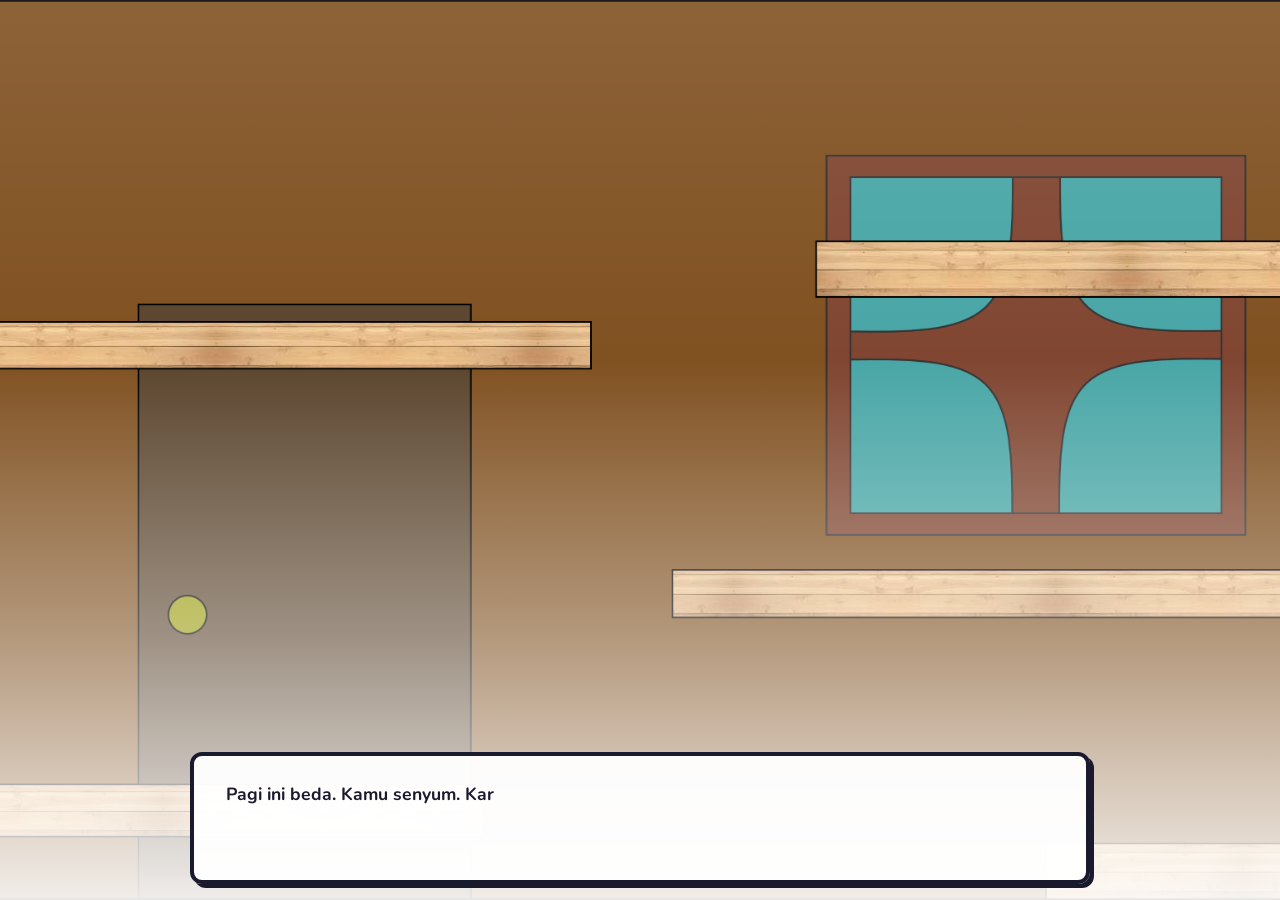
==== browser/game/halaman/1/persiapan/index.html @ 88f8087e "Add game assets, styles, and initial pages Add initial game content and UI for the LintasIndo web ga" ====
<!DOCTYPE html>
<html lang="id">

<head>
    <meta charset="UTF-8">
    <meta name="viewport" content="width=device-width, initial-scale=1.0, maximum-scale=1.0, user-scalable=no">
    <title>LintasIndo - Persiapan Berkas</title>
    <link rel="preconnect" href="https://fonts.googleapis.com">
    <link
        href="https://fonts.googleapis.com/css2?family=Fredoka:wght@400;600;700&family=Nunito:wght@400;600;700;800&display=swap"
        rel="stylesheet">
    <style>
        /* ============================
           CSS Custom Properties (Playful Retro)
           ============================ */
        :root {
            --bg: #f0f4f8;
            --fg: #1a1a2e;
            --muted: #607D8B;
            --accent: #F5A623;
            --accent-glow: rgba(245, 166, 35, 0.4);
            --red: #E74C3C;
            --red-light: #ffefa9;
            --green: #43A047;
            --green-hover: #2E7D32;
            --blue: #0984e3;
            --card: rgba(255, 255, 255, 0.95);
            --card-border: rgba(0, 0, 0, 0.1);
            --font-display: 'Fredoka', cursive, sans-serif;
            --font-body: 'Nunito', sans-serif;
            --sh: 4px 4px 0 var(--fg);
            --r: 12px;
        }

        *,
        *::before,
        *::after {
            margin: 0;
            padding: 0;
            box-sizing: border-box;
        }

        body {
            width: 100vw;
            height: 100vh;
            height: 100dvh;
            overflow: hidden;
            font-family: var(--font-body);
            background: var(--bg);
            color: var(--fg);
            cursor: default;
            user-select: none;
            -webkit-user-select: none;
        }

        /* ============================
           Background & Overlays
           ============================ */
        #bg-layer {
            position: fixed;
            inset: 0;
            z-index: 0;
            background-size: cover;
            background-position: center;
            background-color: var(--bg);
            transition: opacity 1.2s ease;
        }

        #bg-layer.fade {
            opacity: 0;
        }

        #overlay {
            position: fixed;
            inset: 0;
            z-index: 2;
            background: linear-gradient(180deg,
                    rgba(255, 255, 255, 0.1) 0%,
                    rgba(255, 255, 255, 0) 40%,
                    rgba(255, 255, 255, 0.4) 70%,
                    rgba(255, 255, 255, 0.9) 100%);
            pointer-events: none;
        }

        /* ============================
           Karakter Sprite
           ============================ */
        #chara-container {
            position: fixed;
            bottom: 240px;
            left: 50%;
            transform: translateX(-50%);
            z-index: 10;
            display: flex;
            justify-content: center;
            pointer-events: none;
            transition: opacity 0.5s ease;
        }

        #chara-container.hidden {
            opacity: 0;
        }

        .chara-img {
            max-height: 42vh;
            max-width: 70vw;
            object-fit: contain;
            filter: drop-shadow(6px 6px 0 rgba(0, 0, 0, 0.15));
        }

        .chara-enter {
            animation: charaSlideUp 0.6s cubic-bezier(0.22, 1, 0.36, 1) forwards;
        }

        @keyframes charaSlideUp {
            from {
                transform: translateY(40px);
                opacity: 0;
            }

            to {
                transform: translateY(0);
                opacity: 1;
            }
        }

        /* ============================
           Dialog Box (Retro Pop)
           ============================ */
        #dialog-wrapper {
            position: fixed;
            bottom: 0;
            left: 0;
            right: 0;
            z-index: 20;
            padding: 16px;
            display: flex;
            justify-content: center;
            opacity: 0;
            transition: opacity 0.6s ease;
        }

        #dialog-wrapper.visible {
            opacity: 1;
        }

        #dialog-box {
            width: 100%;
            max-width: 900px;
            background: var(--card);
            border: 4px solid var(--fg);
            border-radius: var(--r);
            box-shadow: var(--sh);
            padding: 24px 32px 28px;
            position: relative;
            cursor: pointer;
        }

        #char-name {
            position: absolute;
            top: -18px;
            left: 24px;
            background: var(--blue);
            color: #fff;
            border: 3px solid var(--fg);
            font-family: var(--font-display);
            font-weight: 700;
            padding: 6px 20px;
            border-radius: 10px;
            font-size: 0.95rem;
            box-shadow: 3px 3px 0 var(--fg);
        }

        #char-name.hidden-name {
            opacity: 0;
        }

        #char-name.name-player {
            background: var(--green);
        }

        #dialog-text {
            font-size: 1.1rem;
            line-height: 1.7;
            color: var(--fg);
            min-height: 4.5rem;
            font-weight: 700;
        }

        #next-indicator {
            position: absolute;
            bottom: 14px;
            right: 22px;
            color: var(--blue);
            font-size: 1.2rem;
            animation: bounce-arrow 1s infinite ease-in-out;
            opacity: 0;
            transition: opacity 0.3s;
        }

        #next-indicator.show {
            opacity: 1;
        }

        @keyframes bounce-arrow {

            0%,
            100% {
                transform: translateY(0);
            }

            50% {
                transform: translateY(5px);
            }
        }

        /* ============================
           Pilihan Item (Custom Cards)
           ============================ */
        #choice-container {
            position: fixed;
            inset: 0;
            z-index: 30;
            display: flex;
            flex-direction: column;
            align-items: center;
            justify-content: center;
            gap: 20px;
            background: rgba(255, 255, 255, 0.7);
            backdrop-filter: blur(8px);
            opacity: 0;
            pointer-events: none;
            transition: opacity 0.4s ease;
            padding: 20px;
        }

        #choice-container.active {
            opacity: 1;
            pointer-events: auto;
        }

        .choice-title {
            font-family: var(--font-display);
            font-size: clamp(1.2rem, 4vw, 1.6rem);
            font-weight: 700;
            color: var(--fg);
            text-align: center;
            background: var(--accent);
            padding: 8px 24px;
            border-radius: 50px;
            border: 3px solid var(--fg);
            box-shadow: 3px 3px 0 var(--fg);
        }

        .choice-grid {
            display: grid;
            grid-template-columns: repeat(auto-fit, minmax(260px, 1fr));
            gap: 16px;
            width: 100%;
            max-width: 900px;
        }

        .item-card {
            background: #fff;
            border: 3px solid var(--fg);
            border-radius: var(--r);
            box-shadow: 4px 4px 0 var(--fg);
            padding: 16px;
            cursor: pointer;
            transition: transform .1s, box-shadow .1s;
            display: flex;
            flex-direction: column;
            align-items: center;
            gap: 12px;
        }

        .item-card:hover {
            transform: translate(-2px, -2px);
            box-shadow: 6px 6px 0 var(--fg);
        }

        .item-card:active {
            transform: translate(2px, 2px);
            box-shadow: 0 0 0 var(--fg);
        }

        .item-imgs {
            display: flex;
            gap: 8px;
            justify-content: center;
            flex-wrap: wrap;
            background: #f0f4f8;
            padding: 10px;
            border-radius: 8px;
            width: 100%;
            border: 2px dashed rgba(0, 0, 0, 0.1);
        }

        .item-imgs img {
            height: 60px;
            width: auto;
            object-fit: contain;
            filter: drop-shadow(2px 2px 0 rgba(0, 0, 0, 0.1));
        }

        .item-label {
            font-family: var(--font-display);
            font-weight: 700;
            font-size: 1rem;
            color: var(--fg);
            text-align: center;
        }

        /* ============================
           Transisi Fade Putih
           ============================ */
        #transition {
            position: fixed;
            inset: 0;
            z-index: 500;
            background: #fff;
            opacity: 0;
            pointer-events: none;
            transition: opacity 1s ease;
        }

        #transition.active {
            opacity: 1;
            pointer-events: auto;
        }

        /* ============================
           Responsif
           ============================ */
        @media (max-width: 600px) {
            .chara-img {
                max-height: 35vh;
            }

            #dialog-box {
                padding: 20px 20px 24px;
            }

            #dialog-text {
                font-size: 1rem;
                min-height: 3.5rem;
            }

            .item-imgs img {
                height: 50px;
            }
        }

        @media (prefers-reduced-motion: reduce) {

            *,
            *::before,
            *::after {
                animation-duration: 0.01ms !important;
                transition-duration: 0.2s !important;
            }
        }
    </style>
</head>

<body>

    <audio id="myBGM" src="../../../gudang/tio/dan.mp3" loop></audio>

    <script>
        // Fungsi untuk memutar audio setelah interaksi user
        function startBGM() {
            const audio = document.getElementById('myBGM');
            audio.play().catch(error => {
                console.log("Autoplay diblokir, menunggu klik user.");
            });
            // Hapus event listener setelah musik berhasil jalan sekali
            document.removeEventListener('click', startBGM);
            document.removeEventListener('touchstart', startBGM);
        }

        // Jalankan musik begitu user klik atau tap di mana saja di halaman ini
        document.addEventListener('click', startBGM);
        document.addEventListener('touchstart', startBGM);
    </script>

    <div id="bg-layer" aria-hidden="true"></div>
    <div id="overlay" aria-hidden="true"></div>

    <div id="chara-container" class="hidden" aria-hidden="true">
        <img id="chara-img" class="chara-img" alt="Karakter" />
    </div>

    <div id="dialog-wrapper">
        <div id="dialog-box" role="button" tabindex="0" aria-label="Klik untuk lanjut">
            <div id="char-name" class="hidden-name">Petugas</div>
            <div id="dialog-text"></div>
            <div id="next-indicator"><i class="fa-solid fa-caret-down"></i></div>
        </div>
    </div>

    <div id="choice-container" role="menu">
        <div class="choice-title">Pilih Berkas yang Benar!</div>
        <div class="choice-grid" id="choice-grid"></div>
    </div>

    <div id="transition" aria-hidden="true"></div>

    <!-- Font Awesome untuk Ikon -->
    <link rel="stylesheet" href="https://cdnjs.cloudflare.com/ajax/libs/font-awesome/6.5.0/css/all.min.css">

    <script>
        /* ================================================
           Konfigurasi Aset
           ================================================ */
        const ASSETS = {
            bg: {
                ngambil: '../../../gudang/bg/bgngambil.png'
            },
            chara: {
                polisi: '../../../gudang/man/polpol.png',
                emak: '../../../gudang/man/emak.png'
            },
            items: {
                benar1: '../../../gudang/benda/itembenar1.png',
                benar2: '../../../gudang/benda/itembenar2.png',
                benar3: '../../../gudang/benda/itembenar3.png',
                salah1: '../../../gudang/benda/itemsalah1.png',
                salah2: '../../../gudang/benda/itemsalah2.png',
                salah3: '../../../gudang/benda/itemsalah3.png'
            }
        };

        /* ================================================
           Baca Nama Pemain dari URL
           ================================================ */
        const urlParams = new URLSearchParams(window.location.search);
        const playerName = urlParams.get('tio') || 'Warga';

        /* ================================================
           Data Cerita & Sistem Dialog
           ================================================ */
        let currentQueue = [];
        let currentIndex = 0;
        let isTyping = false;
        let typeInterval = null;

        const mainDialogs = [
            { type: 'narration', text: "Pagi ini beda. Kamu senyum. Karena hari ini, kamu resmi jadi pengendara. Langkah pertama: buat SIM C.", bg: ASSETS.bg.ngambil },
            { type: 'dialog', name: playerName, text: `Lagu favorit muter pelan di Tape Kompo rusak. Aku cek dompet, aku liat SIM C masih kosong di dompet. Tapi nanti sore, bakal ada fotoku di sana. Nggak sabar!` },
            { type: 'dialog', name: "Emak", text: `Eh ${playerName}, bangun! Jangan main hp terus! Kamu kan mau bikin SIM. Jangan lupa sarapan.`, chara: ASSETS.chara.emak },
            { type: 'dialog', name: "Emak", text: "Ayo lihat, dari berkas-berkas di meja ini, mana saja yang menjadi syarat pembuatan SIM?" },
            // , chara: ASSETS.chara.polisi },
            {
                type: 'choice', text: "Pilih kelompok berkas yang benar:", choices: [
                    { label: "Berkas Persyaratan", imgs: [ASSETS.items.benar2, ASSETS.items.benar1, ASSETS.items.benar3], branch: 'branchRight' },
                    { label: "Ijazah & Surat Lulus", imgs: [ASSETS.items.salah2, ASSETS.items.salah1], branch: 'branchWrong1' },
                    { label: "Rapor & Ijazah", imgs: [ASSETS.items.salah3, ASSETS.items.salah2], branch: 'branchWrong2' }
                ]
            }
        ];

        const branches = {
            branchRight: [
                { type: 'dialog', name: playerName, text: "Mantepp! KTP asli, Surat Keterangan Sehat, dan Fotokopi KTP. Semuanya lengkap! ya kan, mak?" },
                { type: 'dialog', name: "Emak", text: "Pinter anak mama, ayo kita berangkat ke satpas!", chara: ASSETS.chara.emak }
            ],
            branchWrong1: [
                { type: 'dialog', name: "Emak", text: "Hei, hei... Ijazah dan Surat Keterangan Lulus itu untuk melamar kerja, bukan bikin SIM!", chara: ASSETS.chara.emak },
                { type: 'dialog', name: "Emak", text: "Yang kamu butuhin itu KTP asli dan Surat Keterangan Sehat dari Dokter. Coba pilih lagi ya!", chara: ASSETS.chara.emak }
            ],
            branchWrong2: [
                { type: 'dialog', name: "Emak", text: "Nilai Rapor dan Ijazah? Ini bukan sekolah, nak! Kita mau ke SATPAS.", chara: ASSETS.chara.emak },
                { type: 'dialog', name: "Emak", text: "Syaratnya KTP asli dan Surat Keterangan Sehat. Coba perhatikan lagi meja itu!", chara: ASSETS.chara.emak }
            ]
        };

        /* ================================================
           Referensi DOM
           ================================================ */
        const $bgLayer = document.getElementById('bg-layer');
        const $charaContainer = document.getElementById('chara-container');
        const $charaImg = document.getElementById('chara-img');
        const $dialogWrapper = document.getElementById('dialog-wrapper');
        const $dialogBox = document.getElementById('dialog-box');
        const $charName = document.getElementById('char-name');
        const $dialogText = document.getElementById('dialog-text');
        const $nextIndicator = document.getElementById('next-indicator');
        const $choiceContainer = document.getElementById('choice-container');
        const $choiceGrid = document.getElementById('choice-grid');
        const $transition = document.getElementById('transition');

        /* ================================================
           Fungsi Engine Visual Novel
           ================================================ */
        function changeBackground(url) {
            if (!url || $bgLayer.style.backgroundImage.includes(url)) return;
            $bgLayer.classList.add('fade');
            setTimeout(() => {
                $bgLayer.style.backgroundImage = `url('${url}')`;
                $bgLayer.classList.remove('fade');
            }, 600);
        }

        function showCharacter(url) {
            if (url) {
                if ($charaImg.src.endsWith(url.split('?')[0]) && !$charaContainer.classList.contains('hidden')) return;
                $charaImg.src = url;
                $charaContainer.classList.remove('hidden');
                $charaImg.classList.remove('chara-enter');
                void $charaImg.offsetWidth;
                $charaImg.classList.add('chara-enter');
            } else {
                $charaContainer.classList.add('hidden');
            }
        }

        function typeText(text, callback) {
            isTyping = true;
            $nextIndicator.classList.remove('show');
            $dialogText.textContent = '';
            let i = 0;
            clearInterval(typeInterval);
            typeInterval = setInterval(() => {
                $dialogText.textContent += text.charAt(i);
                i++;
                if (i >= text.length) {
                    clearInterval(typeInterval);
                    isTyping = false;
                    $nextIndicator.classList.add('show');
                    if (callback) callback();
                }
            }, 30);
        }

        function skipTypeText(text) {
            clearInterval(typeInterval);
            $dialogText.textContent = text;
            isTyping = false;
            $nextIndicator.classList.add('show');
        }

        function processDialog() {
            if (currentIndex >= currentQueue.length) return;
            const data = currentQueue[currentIndex];

            if (data.bg) changeBackground(data.bg);

            if (data.type === 'narration') {
                $charName.classList.add('hidden-name');
                showCharacter(null);
                typeText(data.text);
            }
            else if (data.type === 'dialog') {
                $charName.classList.remove('hidden-name');
                $charName.textContent = data.name;
                if (data.nameClass) $charName.classList.add(data.nameClass);
                else $charName.classList.remove('name-player');
                showCharacter(data.chara);
                typeText(data.text);
            }
            else if (data.type === 'choice') {
                $charName.classList.add('hidden-name');
                typeText(data.text, () => { renderChoices(data.choices); });
            }
        }

        function renderChoices(choices) {
            $choiceGrid.innerHTML = '';
            choices.forEach(c => {
                const card = document.createElement('div');
                card.className = 'item-card';

                let imgsHtml = '<div class="item-imgs">';
                c.imgs.forEach(imgUrl => {
                    imgsHtml += `<img src="${imgUrl}" alt="Berkas">`;
                });
                imgsHtml += '</div>';

                card.innerHTML = `
                    ${imgsHtml}
                    <div class="item-label">${c.label}</div>
                `;

                card.onclick = () => handleChoice(c.branch);
                $choiceGrid.appendChild(card);
            });
            $choiceContainer.classList.add('active');
        }

        function handleChoice(branchName) {
            $choiceContainer.classList.remove('active');

            // Jika salah, kembali ke pilihan setelah dialog peringatan
            if (branchName.startsWith('branchWrong')) {
                currentQueue = [...branches[branchName], mainDialogs[mainDialogs.length - 1]];
            } else {
                currentQueue = branches[branchName];
            }

            currentIndex = 0;
            processDialog();
        }

        function handleNext() {
            if (isTyping) {
                skipTypeText(currentQueue[currentIndex].text);
                if (currentQueue[currentIndex].type === 'choice') renderChoices(currentQueue[currentIndex].choices);
            } else {
                if ($choiceContainer.classList.contains('active')) return;
                currentIndex++;
                if (currentIndex < currentQueue.length) {
                    processDialog();
                } else {
                    // Selesai dialog halaman ini, pindah ke halaman 3
                    goToNextPage();
                }
            }
        }

        $dialogBox.addEventListener('click', handleNext);
        document.addEventListener('keydown', (e) => {
            if (e.key === 'Enter' || e.key === ' ') { e.preventDefault(); handleNext(); }
        });

        /* ================================================
           Navigasi Halaman Berikutnya
           ================================================ */
        function goToNextPage() {
            $transition.classList.add('active');
            setTimeout(() => {
                window.location.href = '../Satuan-Penyelenggara-Administrasi-SIM?tio=' + encodeURIComponent(playerName);
            }, 1200);
        }

        /* ================================================
           Inisialisasi Halaman
           ================================================ */
        function init() {
            $transition.classList.add('active');

            if (mainDialogs[0].bg) {
                $bgLayer.style.backgroundImage = `url('${mainDialogs[0].bg}')`;
            }

            setTimeout(() => {
                $transition.classList.remove('active');
                $dialogWrapper.classList.add('visible');

                currentQueue = mainDialogs;
                currentIndex = 0;
                processDialog();
            }, 800);
        }

        init();
    </script>
</body>

</html>
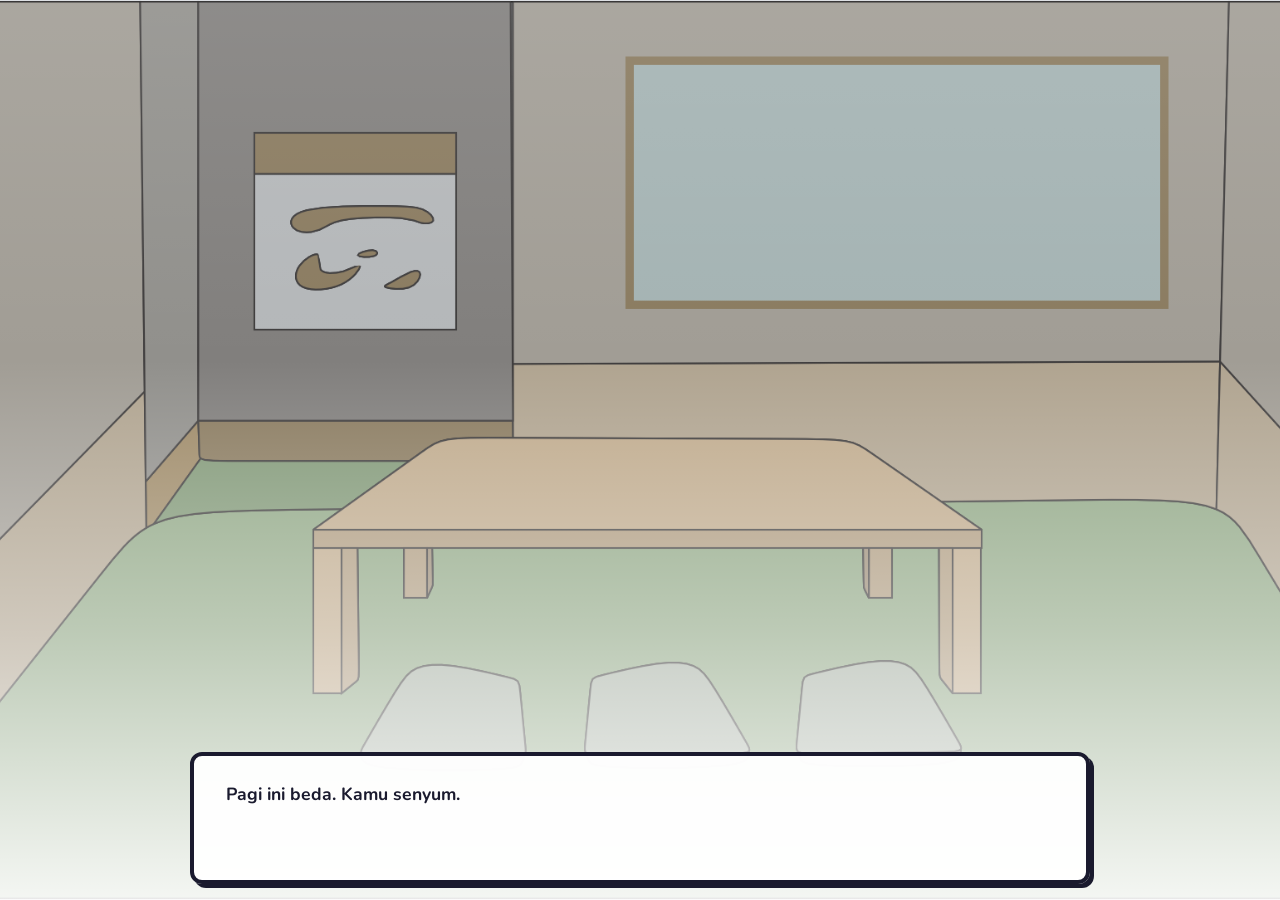
==== commit 1255ad80: "brub" ====
--- a/browser/game/halaman/1/persiapan/index.html
+++ b/browser/game/halaman/1/persiapan/index.html
@@ -9,358 +9,7 @@
     <link
         href="https://fonts.googleapis.com/css2?family=Fredoka:wght@400;600;700&family=Nunito:wght@400;600;700;800&display=swap"
         rel="stylesheet">
-    <style>
-        /* ============================
-           CSS Custom Properties (Playful Retro)
-           ============================ */
-        :root {
-            --bg: #f0f4f8;
-            --fg: #1a1a2e;
-            --muted: #607D8B;
-            --accent: #F5A623;
-            --accent-glow: rgba(245, 166, 35, 0.4);
-            --red: #E74C3C;
-            --red-light: #ffefa9;
-            --green: #43A047;
-            --green-hover: #2E7D32;
-            --blue: #0984e3;
-            --card: rgba(255, 255, 255, 0.95);
-            --card-border: rgba(0, 0, 0, 0.1);
-            --font-display: 'Fredoka', cursive, sans-serif;
-            --font-body: 'Nunito', sans-serif;
-            --sh: 4px 4px 0 var(--fg);
-            --r: 12px;
-        }
-
-        *,
-        *::before,
-        *::after {
-            margin: 0;
-            padding: 0;
-            box-sizing: border-box;
-        }
-
-        body {
-            width: 100vw;
-            height: 100vh;
-            height: 100dvh;
-            overflow: hidden;
-            font-family: var(--font-body);
-            background: var(--bg);
-            color: var(--fg);
-            cursor: default;
-            user-select: none;
-            -webkit-user-select: none;
-        }
-
-        /* ============================
-           Background & Overlays
-           ============================ */
-        #bg-layer {
-            position: fixed;
-            inset: 0;
-            z-index: 0;
-            background-size: cover;
-            background-position: center;
-            background-color: var(--bg);
-            transition: opacity 1.2s ease;
-        }
-
-        #bg-layer.fade {
-            opacity: 0;
-        }
-
-        #overlay {
-            position: fixed;
-            inset: 0;
-            z-index: 2;
-            background: linear-gradient(180deg,
-                    rgba(255, 255, 255, 0.1) 0%,
-                    rgba(255, 255, 255, 0) 40%,
-                    rgba(255, 255, 255, 0.4) 70%,
-                    rgba(255, 255, 255, 0.9) 100%);
-            pointer-events: none;
-        }
-
-        /* ============================
-           Karakter Sprite
-           ============================ */
-        #chara-container {
-            position: fixed;
-            bottom: 240px;
-            left: 50%;
-            transform: translateX(-50%);
-            z-index: 10;
-            display: flex;
-            justify-content: center;
-            pointer-events: none;
-            transition: opacity 0.5s ease;
-        }
-
-        #chara-container.hidden {
-            opacity: 0;
-        }
-
-        .chara-img {
-            max-height: 42vh;
-            max-width: 70vw;
-            object-fit: contain;
-            filter: drop-shadow(6px 6px 0 rgba(0, 0, 0, 0.15));
-        }
-
-        .chara-enter {
-            animation: charaSlideUp 0.6s cubic-bezier(0.22, 1, 0.36, 1) forwards;
-        }
-
-        @keyframes charaSlideUp {
-            from {
-                transform: translateY(40px);
-                opacity: 0;
-            }
-
-            to {
-                transform: translateY(0);
-                opacity: 1;
-            }
-        }
-
-        /* ============================
-           Dialog Box (Retro Pop)
-           ============================ */
-        #dialog-wrapper {
-            position: fixed;
-            bottom: 0;
-            left: 0;
-            right: 0;
-            z-index: 20;
-            padding: 16px;
-            display: flex;
-            justify-content: center;
-            opacity: 0;
-            transition: opacity 0.6s ease;
-        }
-
-        #dialog-wrapper.visible {
-            opacity: 1;
-        }
-
-        #dialog-box {
-            width: 100%;
-            max-width: 900px;
-            background: var(--card);
-            border: 4px solid var(--fg);
-            border-radius: var(--r);
-            box-shadow: var(--sh);
-            padding: 24px 32px 28px;
-            position: relative;
-            cursor: pointer;
-        }
-
-        #char-name {
-            position: absolute;
-            top: -18px;
-            left: 24px;
-            background: var(--blue);
-            color: #fff;
-            border: 3px solid var(--fg);
-            font-family: var(--font-display);
-            font-weight: 700;
-            padding: 6px 20px;
-            border-radius: 10px;
-            font-size: 0.95rem;
-            box-shadow: 3px 3px 0 var(--fg);
-        }
-
-        #char-name.hidden-name {
-            opacity: 0;
-        }
-
-        #char-name.name-player {
-            background: var(--green);
-        }
-
-        #dialog-text {
-            font-size: 1.1rem;
-            line-height: 1.7;
-            color: var(--fg);
-            min-height: 4.5rem;
-            font-weight: 700;
-        }
-
-        #next-indicator {
-            position: absolute;
-            bottom: 14px;
-            right: 22px;
-            color: var(--blue);
-            font-size: 1.2rem;
-            animation: bounce-arrow 1s infinite ease-in-out;
-            opacity: 0;
-            transition: opacity 0.3s;
-        }
-
-        #next-indicator.show {
-            opacity: 1;
-        }
-
-        @keyframes bounce-arrow {
-
-            0%,
-            100% {
-                transform: translateY(0);
-            }
-
-            50% {
-                transform: translateY(5px);
-            }
-        }
-
-        /* ============================
-           Pilihan Item (Custom Cards)
-           ============================ */
-        #choice-container {
-            position: fixed;
-            inset: 0;
-            z-index: 30;
-            display: flex;
-            flex-direction: column;
-            align-items: center;
-            justify-content: center;
-            gap: 20px;
-            background: rgba(255, 255, 255, 0.7);
-            backdrop-filter: blur(8px);
-            opacity: 0;
-            pointer-events: none;
-            transition: opacity 0.4s ease;
-            padding: 20px;
-        }
-
-        #choice-container.active {
-            opacity: 1;
-            pointer-events: auto;
-        }
-
-        .choice-title {
-            font-family: var(--font-display);
-            font-size: clamp(1.2rem, 4vw, 1.6rem);
-            font-weight: 700;
-            color: var(--fg);
-            text-align: center;
-            background: var(--accent);
-            padding: 8px 24px;
-            border-radius: 50px;
-            border: 3px solid var(--fg);
-            box-shadow: 3px 3px 0 var(--fg);
-        }
-
-        .choice-grid {
-            display: grid;
-            grid-template-columns: repeat(auto-fit, minmax(260px, 1fr));
-            gap: 16px;
-            width: 100%;
-            max-width: 900px;
-        }
-
-        .item-card {
-            background: #fff;
-            border: 3px solid var(--fg);
-            border-radius: var(--r);
-            box-shadow: 4px 4px 0 var(--fg);
-            padding: 16px;
-            cursor: pointer;
-            transition: transform .1s, box-shadow .1s;
-            display: flex;
-            flex-direction: column;
-            align-items: center;
-            gap: 12px;
-        }
-
-        .item-card:hover {
-            transform: translate(-2px, -2px);
-            box-shadow: 6px 6px 0 var(--fg);
-        }
-
-        .item-card:active {
-            transform: translate(2px, 2px);
-            box-shadow: 0 0 0 var(--fg);
-        }
-
-        .item-imgs {
-            display: flex;
-            gap: 8px;
-            justify-content: center;
-            flex-wrap: wrap;
-            background: #f0f4f8;
-            padding: 10px;
-            border-radius: 8px;
-            width: 100%;
-            border: 2px dashed rgba(0, 0, 0, 0.1);
-        }
-
-        .item-imgs img {
-            height: 60px;
-            width: auto;
-            object-fit: contain;
-            filter: drop-shadow(2px 2px 0 rgba(0, 0, 0, 0.1));
-        }
-
-        .item-label {
-            font-family: var(--font-display);
-            font-weight: 700;
-            font-size: 1rem;
-            color: var(--fg);
-            text-align: center;
-        }
-
-        /* ============================
-           Transisi Fade Putih
-           ============================ */
-        #transition {
-            position: fixed;
-            inset: 0;
-            z-index: 500;
-            background: #fff;
-            opacity: 0;
-            pointer-events: none;
-            transition: opacity 1s ease;
-        }
-
-        #transition.active {
-            opacity: 1;
-            pointer-events: auto;
-        }
-
-        /* ============================
-           Responsif
-           ============================ */
-        @media (max-width: 600px) {
-            .chara-img {
-                max-height: 35vh;
-            }
-
-            #dialog-box {
-                padding: 20px 20px 24px;
-            }
-
-            #dialog-text {
-                font-size: 1rem;
-                min-height: 3.5rem;
-            }
-
-            .item-imgs img {
-                height: 50px;
-            }
-        }
-
-        @media (prefers-reduced-motion: reduce) {
-
-            *,
-            *::before,
-            *::after {
-                animation-duration: 0.01ms !important;
-                transition-duration: 0.2s !important;
-            }
-        }
-    </style>
+    <link rel="stylesheet" href="./gaya.lucu.imut.manis.cantik.manja.cute.min.css">
 </head>
 
 <body>
@@ -415,7 +64,8 @@
            ================================================ */
         const ASSETS = {
             bg: {
-                ngambil: '../../../gudang/bg/bgngambil.png'
+                ngambil: '../../../gudang/bg/bgngambil.png',
+                rumah: '../../../gudang/bg/rumah.png'
             },
             chara: {
                 polisi: '../../../gudang/man/polpol.png',
@@ -446,10 +96,11 @@
         let typeInterval = null;
 
         const mainDialogs = [
-            { type: 'narration', text: "Pagi ini beda. Kamu senyum. Karena hari ini, kamu resmi jadi pengendara. Langkah pertama: buat SIM C.", bg: ASSETS.bg.ngambil },
+            { type: 'narration', text: "Pagi ini beda. Kamu senyum. Karena hari ini, kamu resmi jadi pengendara. Langkah pertama: buat SIM C.", bg: ASSETS.bg.rumah },
             { type: 'dialog', name: playerName, text: `Lagu favorit muter pelan di Tape Kompo rusak. Aku cek dompet, aku liat SIM C masih kosong di dompet. Tapi nanti sore, bakal ada fotoku di sana. Nggak sabar!` },
             { type: 'dialog', name: "Emak", text: `Eh ${playerName}, bangun! Jangan main hp terus! Kamu kan mau bikin SIM. Jangan lupa sarapan.`, chara: ASSETS.chara.emak },
-            { type: 'dialog', name: "Emak", text: "Ayo lihat, dari berkas-berkas di meja ini, mana saja yang menjadi syarat pembuatan SIM?" },
+            {type: 'narration', text: "Dengan semangat membara, kamu mendatangi lemari berisi berkas-berkas penting.", bg: ASSETS.bg.ngambil},
+            { type: 'dialog', name: "Emak", text: "Ayo lihat, dari berkas-berkas di lemarimu ini, mana saja yang menjadi syarat pembuatan SIM?" },
             // , chara: ASSETS.chara.polisi },
             {
                 type: 'choice', text: "Pilih kelompok berkas yang benar:", choices: [
--- a/browser/game/halaman/1/persiapan/gaya.lucu.imut.manis.cantik.manja.cute.min.css
+++ b/browser/game/halaman/1/persiapan/gaya.lucu.imut.manis.cantik.manja.cute.min.css
@@ -0,0 +1,350 @@
+/* ============================
+           CSS Custom Properties (Playful Retro)
+           ============================ */
+:root {
+    --bg: #f0f4f8;
+    --fg: #1a1a2e;
+    --muted: #607D8B;
+    --accent: #F5A623;
+    --accent-glow: rgba(245, 166, 35, 0.4);
+    --red: #E74C3C;
+    --red-light: #ffefa9;
+    --green: #43A047;
+    --green-hover: #2E7D32;
+    --blue: #0984e3;
+    --card: rgba(255, 255, 255, 0.95);
+    --card-border: rgba(0, 0, 0, 0.1);
+    --font-display: 'Fredoka', cursive, sans-serif;
+    --font-body: 'Nunito', sans-serif;
+    --sh: 4px 4px 0 var(--fg);
+    --r: 12px;
+}
+
+*,
+*::before,
+*::after {
+    margin: 0;
+    padding: 0;
+    box-sizing: border-box;
+}
+
+body {
+    width: 100vw;
+    height: 100vh;
+    height: 100dvh;
+    overflow: hidden;
+    font-family: var(--font-body);
+    background: var(--bg);
+    color: var(--fg);
+    cursor: default;
+    user-select: none;
+    -webkit-user-select: none;
+}
+
+/* ============================
+           Background & Overlays
+           ============================ */
+#bg-layer {
+    position: fixed;
+    inset: 0;
+    z-index: 0;
+    background-size: cover;
+    background-position: center;
+    background-color: var(--bg);
+    transition: opacity 1.2s ease;
+}
+
+#bg-layer.fade {
+    opacity: 0;
+}
+
+#overlay {
+    position: fixed;
+    inset: 0;
+    z-index: 2;
+    background: linear-gradient(180deg,
+            rgba(255, 255, 255, 0.1) 0%,
+            rgba(255, 255, 255, 0) 40%,
+            rgba(255, 255, 255, 0.4) 70%,
+            rgba(255, 255, 255, 0.9) 100%);
+    pointer-events: none;
+}
+
+/* ============================
+           Karakter Sprite
+           ============================ */
+#chara-container {
+    position: fixed;
+    bottom: 240px;
+    left: 50%;
+    transform: translateX(-50%);
+    z-index: 10;
+    display: flex;
+    justify-content: center;
+    pointer-events: none;
+    transition: opacity 0.5s ease;
+}
+
+#chara-container.hidden {
+    opacity: 0;
+}
+
+.chara-img {
+    max-height: 42vh;
+    max-width: 70vw;
+    object-fit: contain;
+    filter: drop-shadow(6px 6px 0 rgba(0, 0, 0, 0.15));
+}
+
+.chara-enter {
+    animation: charaSlideUp 0.6s cubic-bezier(0.22, 1, 0.36, 1) forwards;
+}
+
+@keyframes charaSlideUp {
+    from {
+        transform: translateY(40px);
+        opacity: 0;
+    }
+
+    to {
+        transform: translateY(0);
+        opacity: 1;
+    }
+}
+
+/* ============================
+           Dialog Box (Retro Pop)
+           ============================ */
+#dialog-wrapper {
+    position: fixed;
+    bottom: 0;
+    left: 0;
+    right: 0;
+    z-index: 20;
+    padding: 16px;
+    display: flex;
+    justify-content: center;
+    opacity: 0;
+    transition: opacity 0.6s ease;
+}
+
+#dialog-wrapper.visible {
+    opacity: 1;
+}
+
+#dialog-box {
+    width: 100%;
+    max-width: 900px;
+    background: var(--card);
+    border: 4px solid var(--fg);
+    border-radius: var(--r);
+    box-shadow: var(--sh);
+    padding: 24px 32px 28px;
+    position: relative;
+    cursor: pointer;
+}
+
+#char-name {
+    position: absolute;
+    top: -18px;
+    left: 24px;
+    background: var(--blue);
+    color: #fff;
+    border: 3px solid var(--fg);
+    font-family: var(--font-display);
+    font-weight: 700;
+    padding: 6px 20px;
+    border-radius: 10px;
+    font-size: 0.95rem;
+    box-shadow: 3px 3px 0 var(--fg);
+}
+
+#char-name.hidden-name {
+    opacity: 0;
+}
+
+#char-name.name-player {
+    background: var(--green);
+}
+
+#dialog-text {
+    font-size: 1.1rem;
+    line-height: 1.7;
+    color: var(--fg);
+    min-height: 4.5rem;
+    font-weight: 700;
+}
+
+#next-indicator {
+    position: absolute;
+    bottom: 14px;
+    right: 22px;
+    color: var(--blue);
+    font-size: 1.2rem;
+    animation: bounce-arrow 1s infinite ease-in-out;
+    opacity: 0;
+    transition: opacity 0.3s;
+}
+
+#next-indicator.show {
+    opacity: 1;
+}
+
+@keyframes bounce-arrow {
+
+    0%,
+    100% {
+        transform: translateY(0);
+    }
+
+    50% {
+        transform: translateY(5px);
+    }
+}
+
+/* ============================
+           Pilihan Item (Custom Cards)
+           ============================ */
+#choice-container {
+    position: fixed;
+    inset: 0;
+    z-index: 30;
+    display: flex;
+    flex-direction: column;
+    align-items: center;
+    justify-content: center;
+    gap: 20px;
+    background: rgba(255, 255, 255, 0.7);
+    backdrop-filter: blur(8px);
+    opacity: 0;
+    pointer-events: none;
+    transition: opacity 0.4s ease;
+    padding: 20px;
+}
+
+#choice-container.active {
+    opacity: 1;
+    pointer-events: auto;
+}
+
+.choice-title {
+    font-family: var(--font-display);
+    font-size: clamp(1.2rem, 4vw, 1.6rem);
+    font-weight: 700;
+    color: var(--fg);
+    text-align: center;
+    background: var(--accent);
+    padding: 8px 24px;
+    border-radius: 50px;
+    border: 3px solid var(--fg);
+    box-shadow: 3px 3px 0 var(--fg);
+}
+
+.choice-grid {
+    display: grid;
+    grid-template-columns: repeat(auto-fit, minmax(260px, 1fr));
+    gap: 16px;
+    width: 100%;
+    max-width: 900px;
+}
+
+.item-card {
+    background: #fff;
+    border: 3px solid var(--fg);
+    border-radius: var(--r);
+    box-shadow: 4px 4px 0 var(--fg);
+    padding: 16px;
+    cursor: pointer;
+    transition: transform .1s, box-shadow .1s;
+    display: flex;
+    flex-direction: column;
+    align-items: center;
+    gap: 12px;
+}
+
+.item-card:hover {
+    transform: translate(-2px, -2px);
+    box-shadow: 6px 6px 0 var(--fg);
+}
+
+.item-card:active {
+    transform: translate(2px, 2px);
+    box-shadow: 0 0 0 var(--fg);
+}
+
+.item-imgs {
+    display: flex;
+    gap: 8px;
+    justify-content: center;
+    flex-wrap: wrap;
+    background: #f0f4f8;
+    padding: 10px;
+    border-radius: 8px;
+    width: 100%;
+    border: 2px dashed rgba(0, 0, 0, 0.1);
+}
+
+.item-imgs img {
+    height: 60px;
+    width: auto;
+    object-fit: contain;
+    filter: drop-shadow(2px 2px 0 rgba(0, 0, 0, 0.1));
+}
+
+.item-label {
+    font-family: var(--font-display);
+    font-weight: 700;
+    font-size: 1rem;
+    color: var(--fg);
+    text-align: center;
+}
+
+/* ============================
+           Transisi Fade Putih
+           ============================ */
+#transition {
+    position: fixed;
+    inset: 0;
+    z-index: 500;
+    background: #fff;
+    opacity: 0;
+    pointer-events: none;
+    transition: opacity 1s ease;
+}
+
+#transition.active {
+    opacity: 1;
+    pointer-events: auto;
+}
+
+/* ============================
+           Responsif
+           ============================ */
+@media (max-width: 600px) {
+    .chara-img {
+        max-height: 35vh;
+    }
+
+    #dialog-box {
+        padding: 20px 20px 24px;
+    }
+
+    #dialog-text {
+        font-size: 1rem;
+        min-height: 3.5rem;
+    }
+
+    .item-imgs img {
+        height: 50px;
+    }
+}
+
+@media (prefers-reduced-motion: reduce) {
+
+    *,
+    *::before,
+    *::after {
+        animation-duration: 0.01ms !important;
+        transition-duration: 0.2s !important;
+    }
+}
